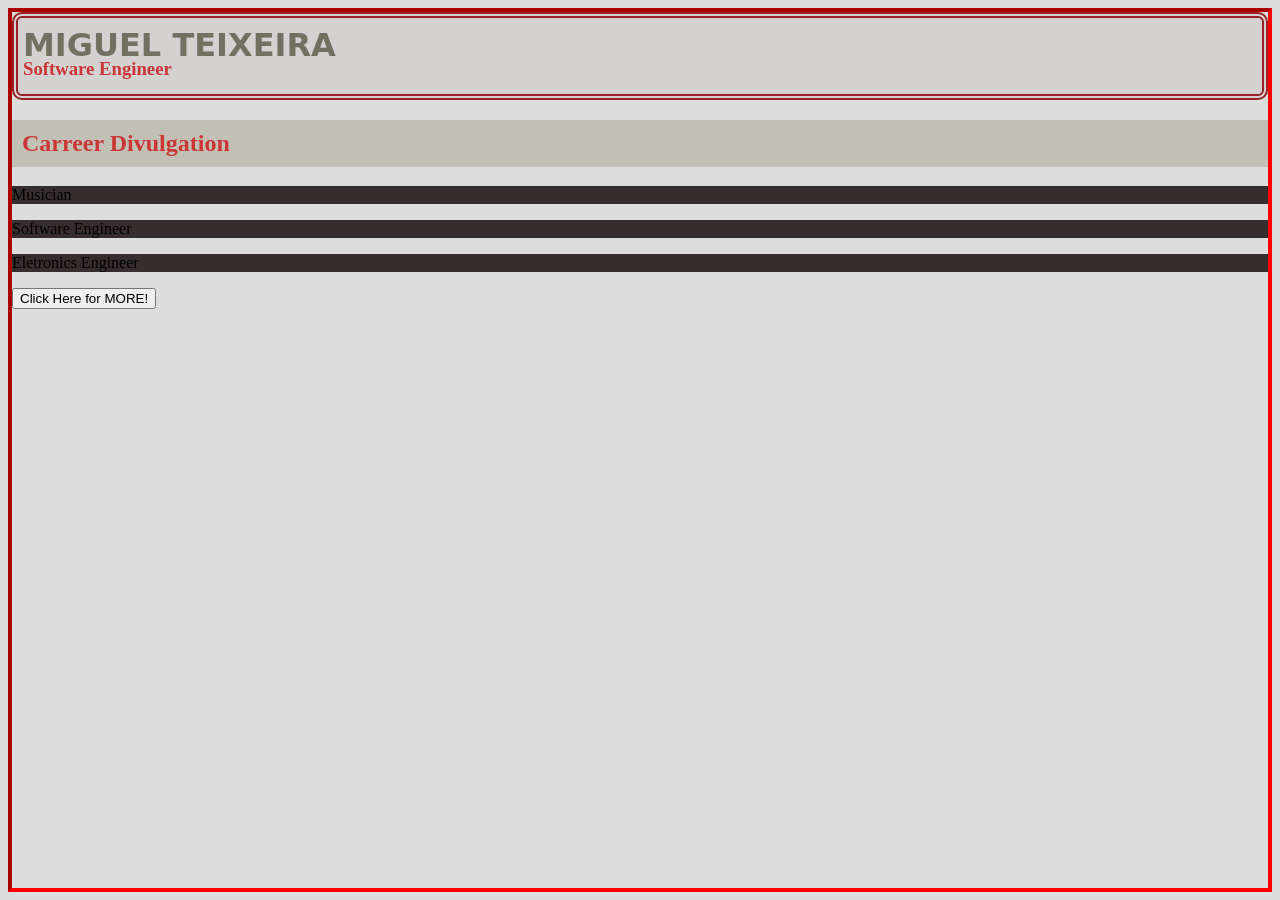
==== structure.html @ f3318188 "Add files via upload" ====
<link href="style.css" rel="stylesheet">
<script src="interactions.js"></script>

<html>
    <header>
        <h1 class="title uppercase" id="header">Miguel Teixeira</h1>
        <h3 class="subtitle">Software Engineer</h3>
    </header>
    <body id="Carreer">
        <h2 class="subtitle backgrounded">Carreer Divulgation</h2>
        <p class="point">Musician</p>
        <p class="point">Software Engineer</p>
        <p class="point">Eletronics Engineer</p>
    </body>
    <button>Click Here for MORE!</button>
</html>
---- style.css ----
html{
    background-color: #DDDDDD;
}
header {
    border-style:double;
    border-width: 6px;
    border-color: #992222;
    border-radius: 10px;
    background: rgb(211, 210, 208);
    padding: 5px;
    text-align: left;
    line-height: 2px;
}
p{
    color: #DDDDDD;
    Background-color: #362e2e;
}

.title{
    color: #727061;
}
.uppercase{
    text-transform: uppercase;
}
.subtitle{
    color: #ca3636;
}
.backgrounded{
    background-color: #c2c0b5;
    padding: 10px;
}
.point{
    color: currentColor;
    transition: color 10s ease;
}
.point:hover{
    filter: brightness(80%);
}
#Carreer{
    border-style:inset;
    border-width: 4px;
    border-color: #ff0000;
}
#header{
    font-family: system-ui;
}
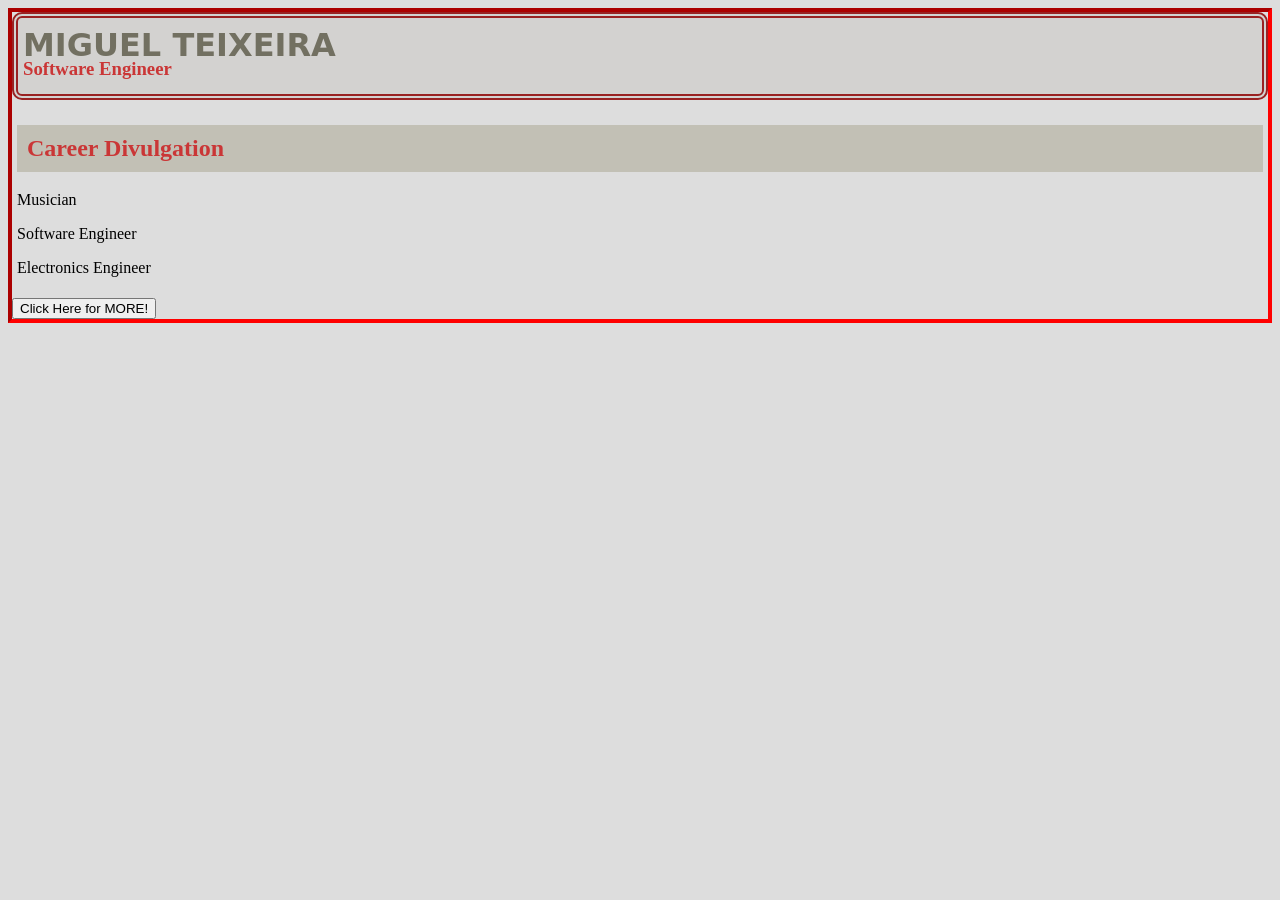
==== commit d9225c23: "Update structure.html" ====
--- a/structure.html
+++ b/structure.html
@@ -1,16 +1,21 @@
-<link href="style.css" rel="stylesheet">
-<script src="interactions.js"></script>
-
+<!DOCTYPE html>
 <html>
+<head>
+    <title>Title of the document</title>
+    <link href="style.css" rel="stylesheet">
+    <script src="interactions.js"></script>
+</head>
+<body id="Carreer">
     <header>
         <h1 class="title uppercase" id="header">Miguel Teixeira</h1>
         <h3 class="subtitle">Software Engineer</h3>
     </header>
-    <body id="Carreer">
-        <h2 class="subtitle backgrounded">Carreer Divulgation</h2>
+    <div>
+        <h2 class="subtitle backgrounded">Career Divulgation</h2>
         <p class="point">Musician</p>
         <p class="point">Software Engineer</p>
-        <p class="point">Eletronics Engineer</p>
-    </body>
+        <p class="point">Electronics Engineer</p>
+    </div>
     <button>Click Here for MORE!</button>
-</html>+</body>
+</html>
--- a/style.css
+++ b/style.css
@@ -13,7 +13,10 @@
 }
 p{
     color: #DDDDDD;
-    Background-color: #362e2e;
+}
+div{
+    background-color:#DDDDDD;
+    padding: 5px;
 }
 
 .title{
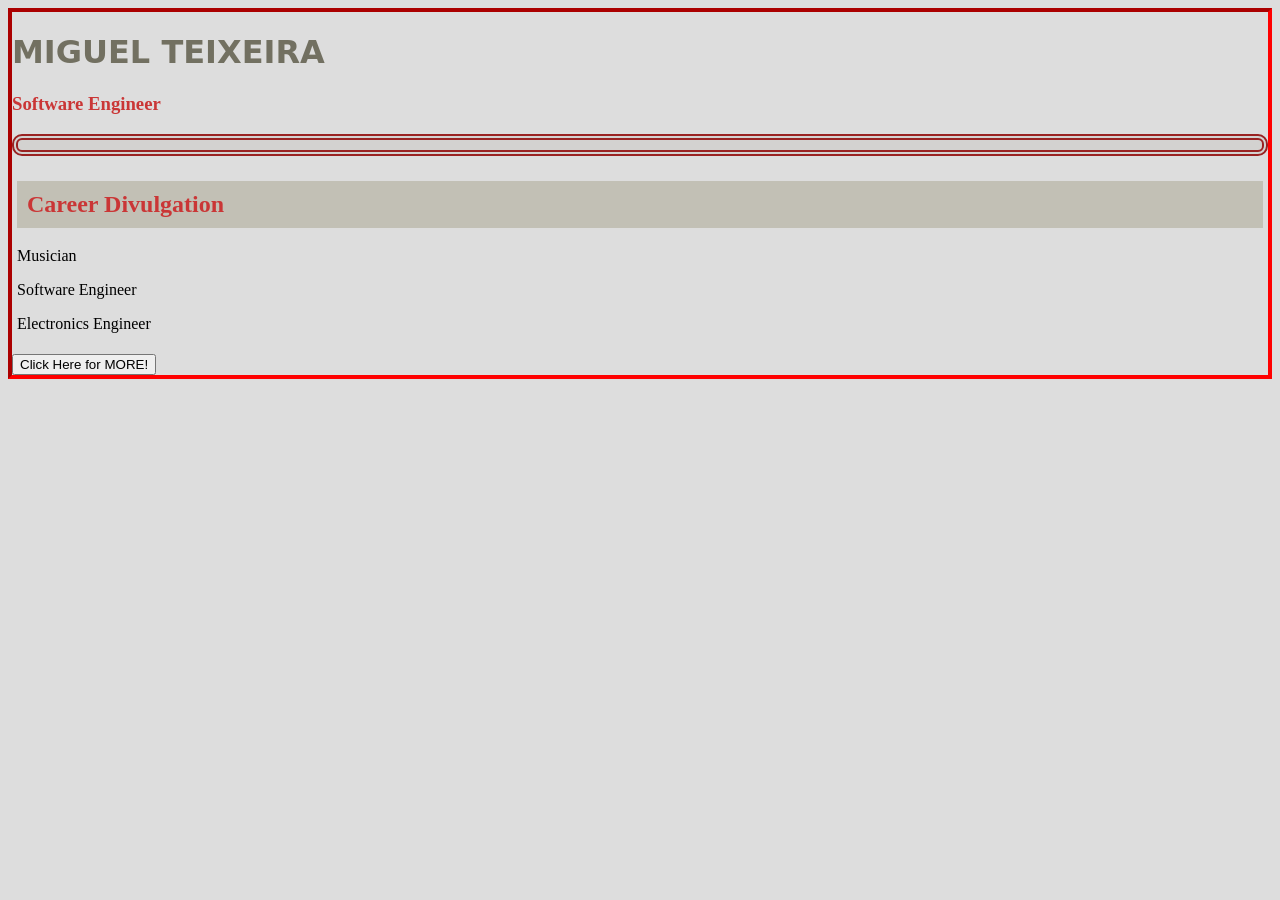
==== commit 888e5ca1: "Update structure.html" ====
--- a/structure.html
+++ b/structure.html
@@ -1,14 +1,13 @@
 <!DOCTYPE html>
 <html>
 <head>
-    <title>Title of the document</title>
+    <h1 class="title uppercase" id="header">Miguel Teixeira</h1>
+    <h3 class="subtitle">Software Engineer</h3>
     <link href="style.css" rel="stylesheet">
     <script src="interactions.js"></script>
 </head>
 <body id="Carreer">
     <header>
-        <h1 class="title uppercase" id="header">Miguel Teixeira</h1>
-        <h3 class="subtitle">Software Engineer</h3>
     </header>
     <div>
         <h2 class="subtitle backgrounded">Career Divulgation</h2>
